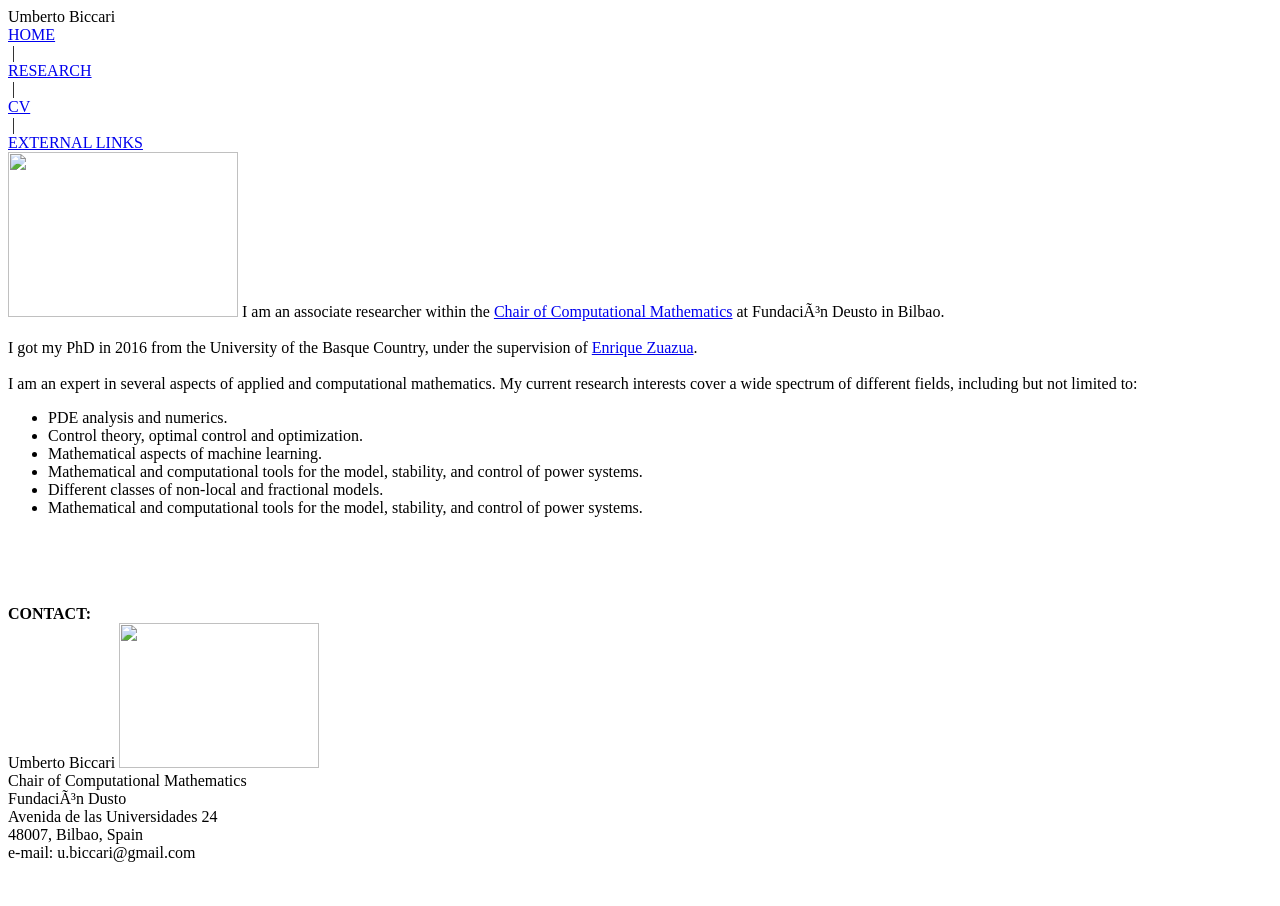
==== index.html @ 5b802881 "webpage index" ====
<!DOCTYPE html PUBLIC "-//W3C//DTD HTML 4.01 Transitional//EN" "http://www.w3.org/TR/html4/loose.dtd">
<html>
<head>
    <meta content="text/html; charset=iso-8859-1" http-equiv="content-type">
    <title>Umberto Biccari</title>
    <link rel="stylesheet" type="text/css" href="style.css">
  </head>
<body>
    <div class="wholepage">
        <div class="name1">Umberto Biccari</div>
        <div class="navi">
          <div class="active"><a href="index.html">HOME</a></div>
          <div class="divide">&nbsp;|&nbsp;</div>
          <div class="navibutton"><a href="talks.html">RESEARCH</a></div>
          <div class="divide">&nbsp;|&nbsp;</div>
          <div class="navibutton"><a href="assets/CV-Geshkovski.pdf">CV</a></div>
          <div class="divide">&nbsp;|&nbsp;</div>
          <div class="navibutton"><a href="assets/CV-Geshkovski.pdf">EXTERNAL LINKS</a></div>
        </div>

	<div class="contentalign">
	<img src="assets/profile.jpg" width="230" height="165" class="imgright" alt="">
	I am an associate researcher within the <a class="publink" href="https://cmc.deusto.eus/"> Chair of Computational Mathematics</a> at Fundación Deusto in Bilbao.
  <br>
  <br>
    I got my PhD in 2016 from the University of the Basque Country, under the supervision of <a class="publink" href="https://dcn.nat.fau.eu/enrique-zuazua/">Enrique Zuazua</a>. 
	<br>
	<br>
    I am an expert in several aspects of applied and computational mathematics. My current research interests cover a wide spectrum of different fields, including but not limited to:
    <ul>
        <li>PDE analysis and numerics.</li>
        <li>Control theory, optimal control and optimization.</li>
        <li>Mathematical aspects of machine learning.</li>
        <li>Mathematical and computational tools for the model, stability, and control of power systems.</li>
        <li>Different classes of non-local and fractional models.</li>
        <li>Mathematical and computational tools for the model, stability, and control of power systems.</li>
    </ul>

	<br>
  <br>
  <br>
  <!-- <b>News:</b>
  <ul>
    <li></li>
  </ul> -->
  <br>
	<b>CONTACT:</b>
  <br>Umberto Biccari
  <img src="assets/MIT.svg" width="200" height="145" class="imgright" alt="">
  <br>Chair of Computational Mathematics
  <br>Fundación Dusto
	<br>Avenida de las Universidades 24
    <br>48007, Bilbao, Spain
	<br>e-mail: u.biccari@gmail.com
	<br>
	<br>
	<br>
	</div>
    </div>
</body>
</html>
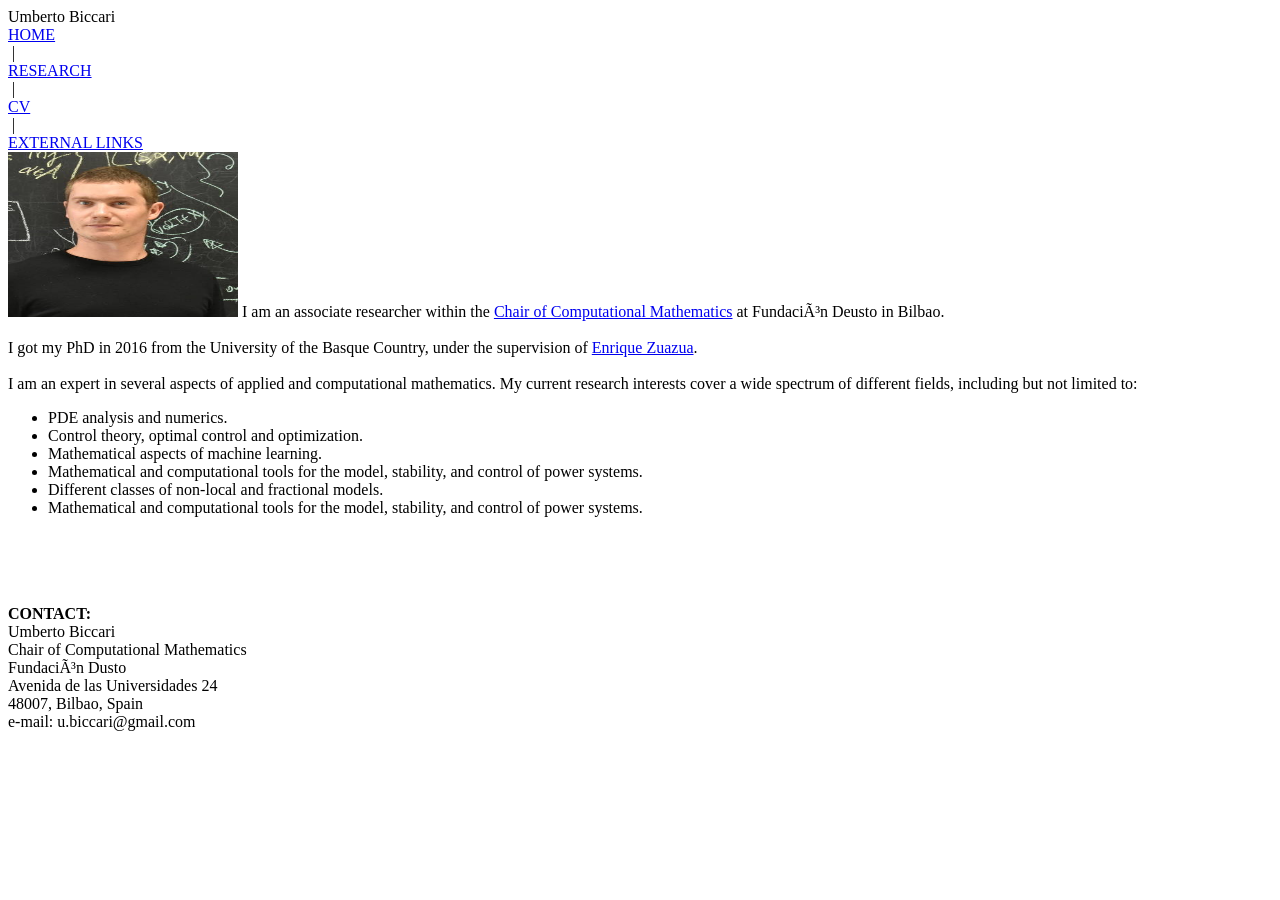
==== commit 534e0250: "changes index.html" ====
--- a/index.html
+++ b/index.html
@@ -19,7 +19,7 @@
         </div>
 
 	<div class="contentalign">
-	<img src="assets/profile.jpg" width="230" height="165" class="imgright" alt="">
+	<img src="assets/fotoCV.jpg" width="230" height="165" class="imgright" alt="">
 	I am an associate researcher within the <a class="publink" href="https://cmc.deusto.eus/"> Chair of Computational Mathematics</a> at Fundación Deusto in Bilbao.
   <br>
   <br>
@@ -46,7 +46,6 @@
   <br>
 	<b>CONTACT:</b>
   <br>Umberto Biccari
-  <img src="assets/MIT.svg" width="200" height="145" class="imgright" alt="">
   <br>Chair of Computational Mathematics
   <br>Fundación Dusto
 	<br>Avenida de las Universidades 24
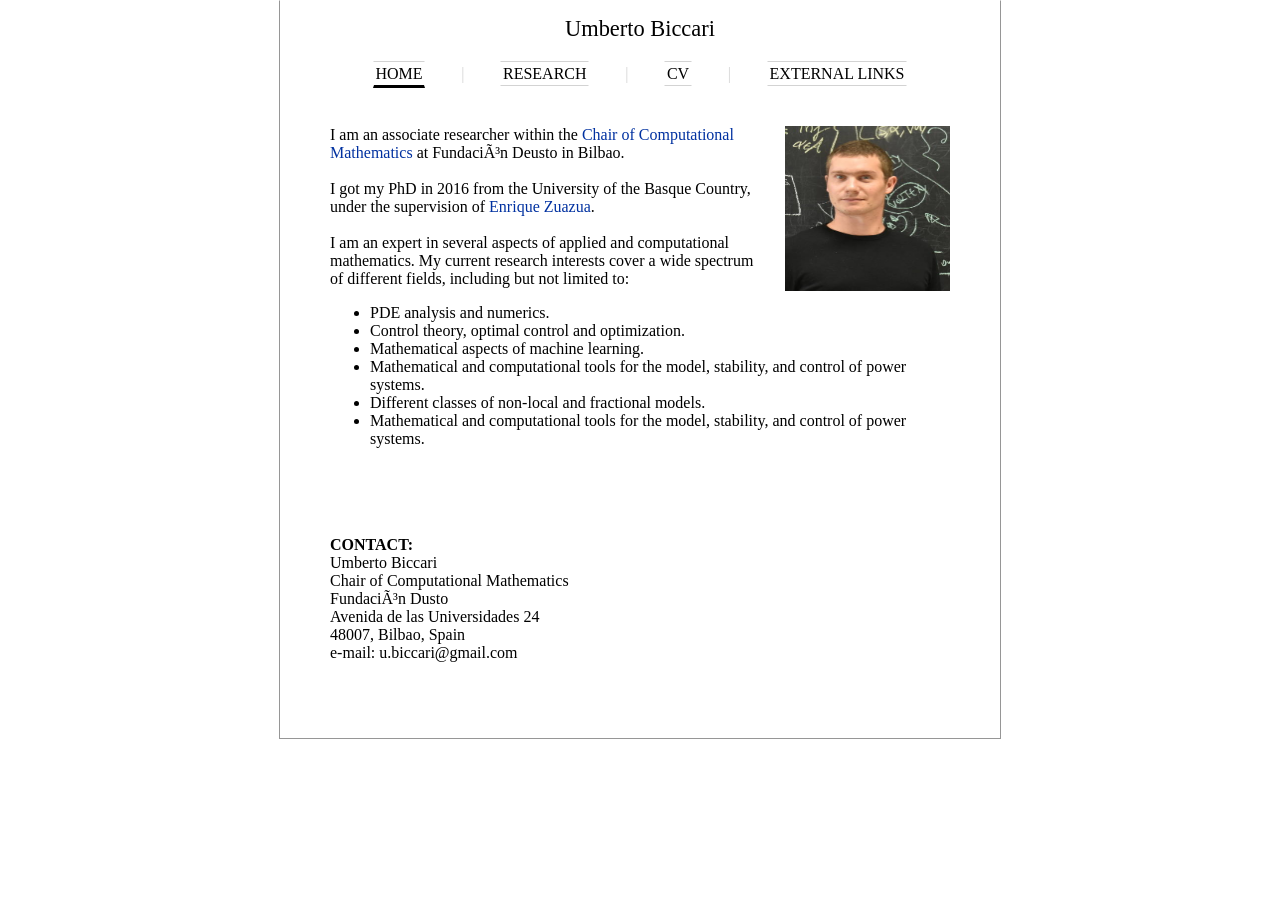
==== commit 9e08d282: "changes webpage" ====
--- a/index.html
+++ b/index.html
@@ -19,7 +19,7 @@
         </div>
 
 	<div class="contentalign">
-	<img src="assets/fotoCV.jpg" width="230" height="165" class="imgright" alt="">
+	<img src="assets/fotoCV.jpg" width="165" height="165" class="imgright" alt="">
 	I am an associate researcher within the <a class="publink" href="https://cmc.deusto.eus/"> Chair of Computational Mathematics</a> at Fundación Deusto in Bilbao.
   <br>
   <br>
--- a/style.css
+++ b/style.css
@@ -0,0 +1,370 @@
+body{font: normal 100% 'Times New Roman', serif; color: black; background-color: white; margin: 0; padding: 0; height: 100%;}
+  
+      .wholepage {
+	    margin: auto;
+		min-height: 450px;
+	    width: 720px;
+        text-align: center;
+		margin-left: auto;
+		margin-right: auto;
+        background-color: white;
+        border: 1px solid;
+        border-color: white;
+        border-left-color: rgb(150, 150, 150);
+        border-right-color: rgb(150, 150, 150);
+        border-bottom-color: rgb(150, 150, 150);
+		margin-bottom: 20px;
+      }
+	  
+	  .name1 {
+	    margin-left: auto;
+	    margin-right: auto;
+		margin-top: 15px;
+		float: center;
+		text-align: center;
+		font: normal 140% 'Times New Roman', serif;
+	  }
+	  
+	  .name2 {
+	    margin-right: 0px;
+	    margin-left: auto;
+		margin-top: 0px;
+		text-align=left;
+		font: normal 50% 'Times New Roman';
+	  }
+  
+
+      .navi {
+	    margin-top: 10px;
+        display: inline-table;
+        padding: 0.8em;
+        text-align: center;
+        border: none;
+        background-color: white;
+      }
+      
+      .navibutton {
+        text-align=left;
+        display:table-cell;
+        padding: 0;
+      }
+      
+      .divide {
+        text-align=center;
+        display:table-cell;
+        padding: 0;
+        color: lightgray;
+      }
+
+	  .navibutton {
+	    padding: 0.0em 2em;
+	  }
+	  
+      .navibutton a {
+        float: center; width: 6em;
+        padding: 0.2em 0.1em;
+        text-decoration: none;
+        font-weight: normal;
+        border: 1px solid;
+        border-color: white;
+        border-top-color: lightgray;
+		border-bottom-color: lightgray;
+        color: black;
+		background-color: white;
+      }
+      
+      .navi a:hover, .navi span {
+        border-bottom-width: 3px;
+        border-bottom-color: rgb(0, 0, 0);
+        color: rgb(0, 0, 0);
+        border-top-color: lightgray;
+        font-weight: normal;
+        color: rgb(2, 32, 132);
+		background-color: white;
+      }
+	  
+	  .active {
+	    padding: 0.0em 2em;
+	  }
+	   
+	  .active a {
+        float: center;
+		width: 6em;
+        padding: 0.2em 0.1em;
+        text-decoration: none;
+        font-weight: normal;
+        border: 1px solid;
+		border-color: white;
+        border-bottom-width: 3px;
+        border-bottom-color: rgb(0, 0, 0);
+        border-top-color: lightgray;
+        color: rgb(0, 0, 0);
+        background-color: white;
+      }
+	  
+	  .parentactive {
+	    padding: 0.0em 2em;
+	  }
+	   
+	  .parentactive a {
+        float: center;
+		width: 6em;
+        padding: 0.2em 0.1em;
+        text-decoration: none;
+        font-weight: normal;
+        border: 1px solid;
+		border-color: white;
+        border-top-width: 3px;
+        border-top-color: rgb(0, 0, 0);
+        border-bottom-color: lightgray;
+        color: rgb(0, 0, 0);
+        background-color: white;
+      }
+      
+      .navi2 {
+        display: inline-table;
+        padding: 0.4em 0.0em;
+        text-align: center;
+        border: none;
+        background-color: white;
+	    margin-top: 6px;
+      }
+      
+      .navi2button {
+        display: table-cell;
+        padding: 0;
+        width: 155px;
+        border: 1px solid;
+		border-color: white;
+      }
+      
+      .navi2button a {
+        font: normal 75% 'Times New Roman', serif;
+        float: center;
+        width: 6em;
+        padding: 0.2em 1em;
+        text-decoration: none;
+        font-weight: normal;
+        border: 1px solid;
+        border-color: white;
+        color: black;
+		background-color: white;
+      }
+      
+      .navi2button a:hover {
+        border-color: white;
+        color: rgb(0, 0, 0);
+		background-color: white;
+        font: normal 70% 'Times New Roman', serif;
+        font-weight: bold;
+      }
+	  
+	  .active2 {
+        display: table-cell;
+        padding: 0;
+        width: 155px;
+        border: 1px solid;
+		border-color: white;
+      }
+	  
+	  .active2 a {
+	    font: normal 70% 'Times New Roman', serif;
+        float: center;
+        width: 6em;
+        padding: 0.2em 1em;
+        text-decoration: none;
+        font-weight: normal;
+        border: 1px solid;
+        border-color: white;
+		background-color: white;
+        color: rgb(0, 0, 0);
+        font-weight: bold;
+      }
+	  
+	  .active2 a:hover {
+        border-color: white;
+        color: rgb(0, 0, 0);
+		background-color: white;
+        font: normal 70% 'Times New Roman', serif;
+        font-weight: bold;
+	  }
+	  
+	  .content {
+	    font: normal 100% 'Times New Roman', serif;
+	    margin-top: 30px;
+	    margin-left: 50px;
+		margin-right: 50px;
+		max-width: 100%;
+		text-align: justify;
+		word-wrap: break-word;
+        background-color: white;
+		display: block;
+		margin-bottom: 40px;
+	  }
+	  
+	  .contentalign {
+	    font: normal 100% 'Times New Roman', serif;
+	    margin-top: 30px;
+	    margin-left: 50px;
+		margin-right: 50px;
+		max-width: 100%;
+		text-align: left;
+		word-wrap: break-word;
+        background-color: white;
+		display: block;
+		margin-bottom: 40px;
+	  }
+	  
+	  .imgright {
+		margin-left: 30px;
+	    float: right;
+	  }
+
+	  .center {
+		display: block;
+		margin-left: auto;
+		margin-right: auto;
+	  }
+	  
+	  .publink {
+		text-decoration: none;
+		color: #0131a0;
+		background-color: white;
+	  }
+	  
+	  .publink:hover {
+        color: #0131a0;
+		background-color: white;
+	  }
+	  
+	  .publinkextern {
+        text-decoration: none;
+		color: #0131a0;
+		background-color: white;
+	  }
+	  
+	  .publinkextern:hover {
+        color: #0131a0;
+		background-color: white;
+	  }
+	  
+	  .pubtitle {
+        text-decoration: none;
+		color: #0131a0;
+		background-color: white;
+	  }
+
+	  .arxiv {
+        text-decoration: none;
+		color: #000000;
+		background-color: white;
+	  }
+
+	  .arxiv:hover {
+        color: #A41034;
+		background-color: white;
+	  }
+	  
+	  .github {
+        text-decoration: none;
+		color: #000000;
+		background-color: white;
+	  }
+
+	  .github:hover {
+        color: #680085;
+		background-color: white;
+	  }
+	  
+	  .proj {
+		display: block;
+	  }
+	  
+	  .projtext {
+		display: table-cell;
+	  }
+	  
+	  .projpic_odd {
+		float: right;
+		text-align: center;
+		display: table-cell;
+	  }
+	  
+	  .projpic_odd  img{
+		margin-bottom: 15px;
+		margin-left: auto;
+		margin-right: auto;
+	  }
+	  
+	  .projpic_even {
+		float: left;
+		text-align: center;
+		display: table-cell;
+	  }
+	  
+	  .projpic_even  img{
+		margin-bottom: 15px;
+		margin-left: auto;
+		margin-right: auto;
+	  }
+	  
+	  .formula {
+		margin-left: auto;
+		margin-right: auto;
+		margin-top: 15px;
+		margin-bottom: 12px;
+		display: table;
+	  }
+	  
+	  .space {
+		margin-top: 0px;
+		margin-bottom: 30px;
+		clear: both;
+	  }
+	  
+	  .captionlink {
+        text-decoration: none;
+		color: black;
+		background-color: white;
+	  }
+	  
+	  .captionlink:hover {
+        color: rgb(0, 0, 0);
+		background-color: white;
+	  }
+	  
+	  .reflink {
+        text-decoration: none;
+		color: black;
+		background-color: white;
+		color: #326184;
+		font-weight: bold;
+	  }
+	  
+	  .reflink:hover {
+        color: rgb(0, 0, 0);
+		background-color: white;
+	  }
+	  
+	  .references {
+		min-width: 100%;
+		margin-top: 35px;
+		padding-top: 32px;
+        border-style: dotted;
+		border-width: 1px;
+		border-color: white;
+		border-top-color: grey;
+	  }
+	  
+	  .date{
+		min-width: 70px;
+		padding-left: 0px;
+	  }
+	  
+	  a, img {
+		border: none;
+	  }
+	  
+	  ul {
+		list-style: disc;
+	  }
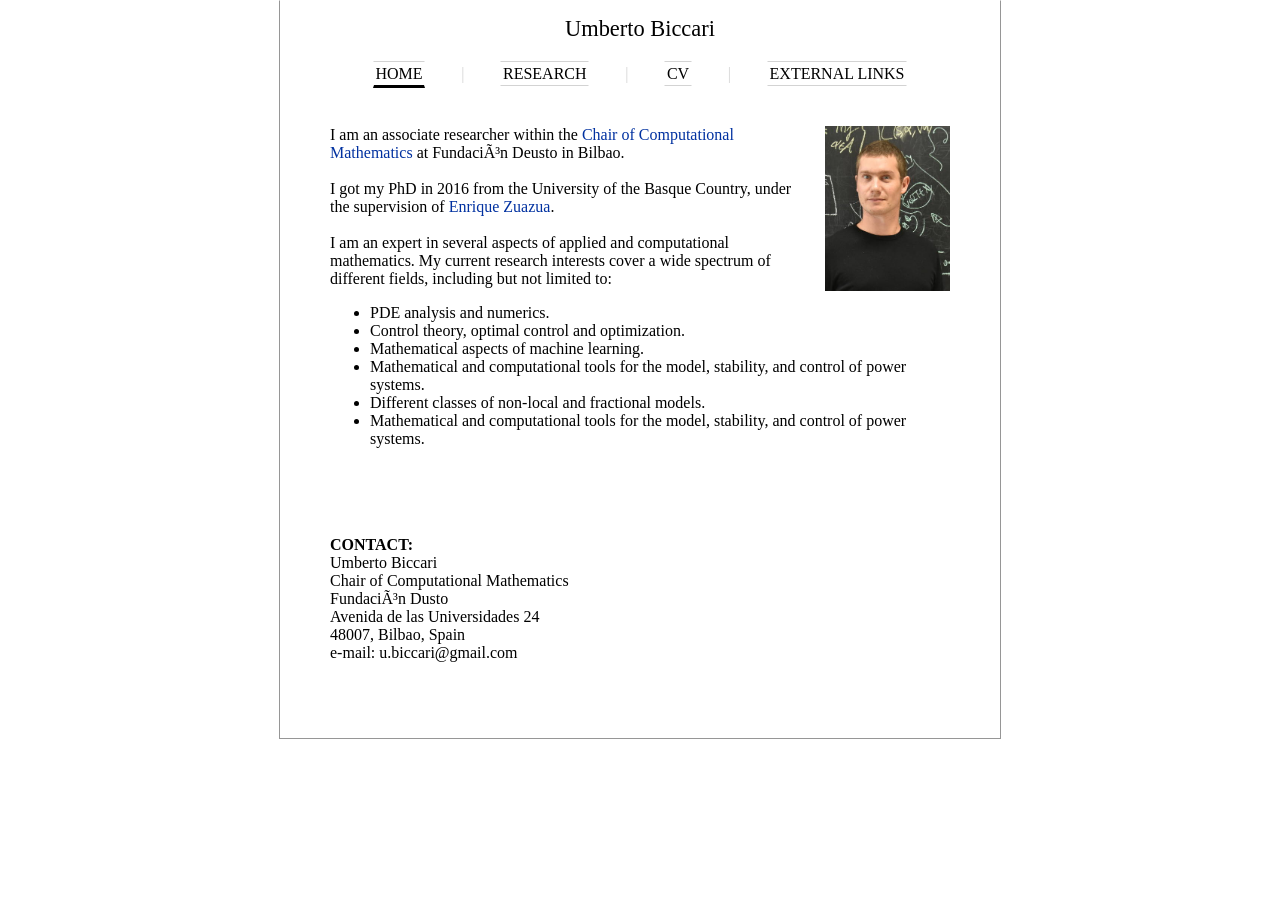
==== commit 8736d722: "changes" ====
--- a/index.html
+++ b/index.html
@@ -19,7 +19,7 @@
         </div>
 
 	<div class="contentalign">
-	<img src="assets/fotoCV.jpg" width="165" height="165" class="imgright" alt="">
+	<img src="assets/fotoCV.jpg" width="125" height="165" class="imgright" alt="">
 	I am an associate researcher within the <a class="publink" href="https://cmc.deusto.eus/"> Chair of Computational Mathematics</a> at Fundación Deusto in Bilbao.
   <br>
   <br>
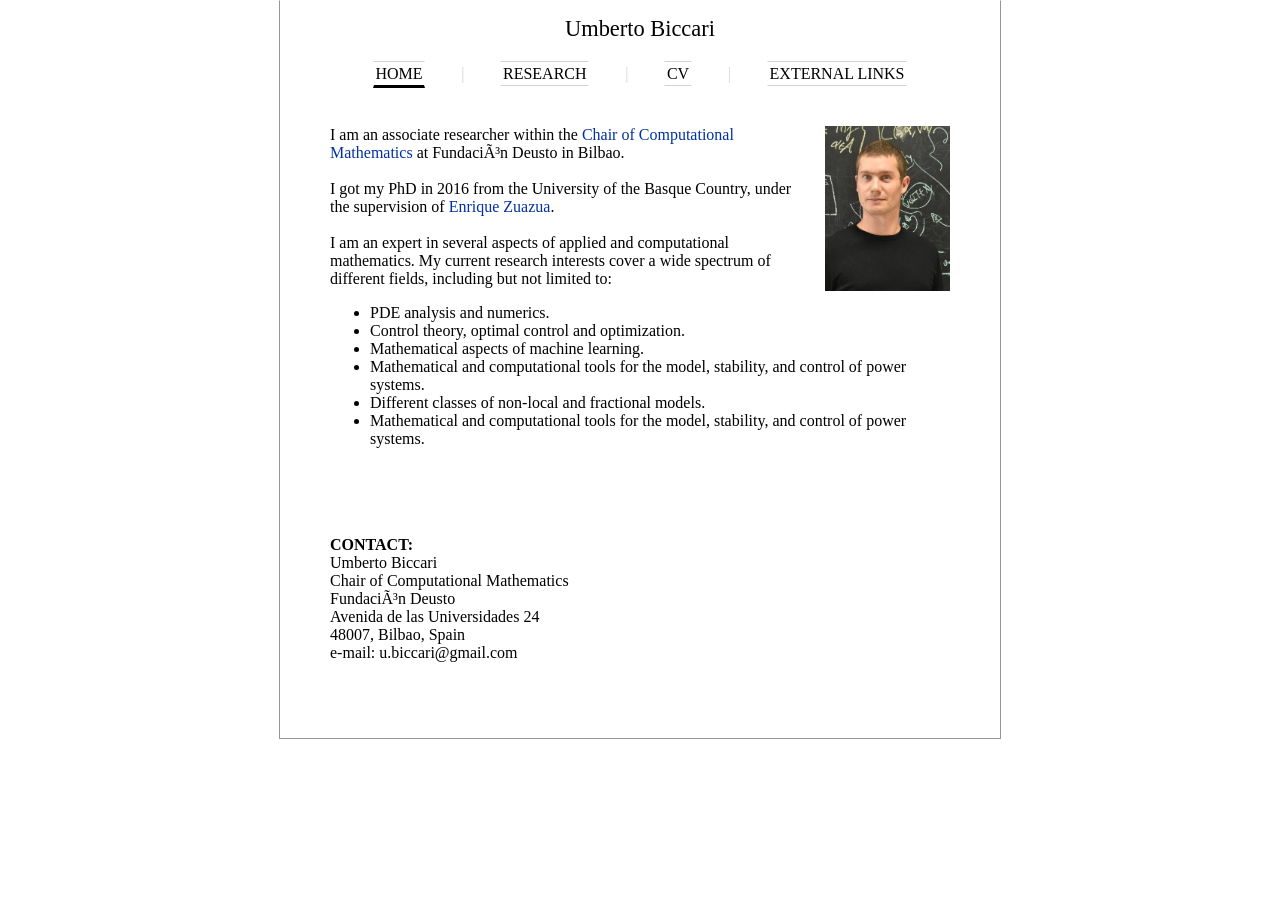
==== commit a4c270c6: "changes" ====
--- a/index.html
+++ b/index.html
@@ -47,7 +47,7 @@
 	<b>CONTACT:</b>
   <br>Umberto Biccari
   <br>Chair of Computational Mathematics
-  <br>Fundación Dusto
+  <br>Fundación Deusto
 	<br>Avenida de las Universidades 24
     <br>48007, Bilbao, Spain
 	<br>e-mail: u.biccari@gmail.com
